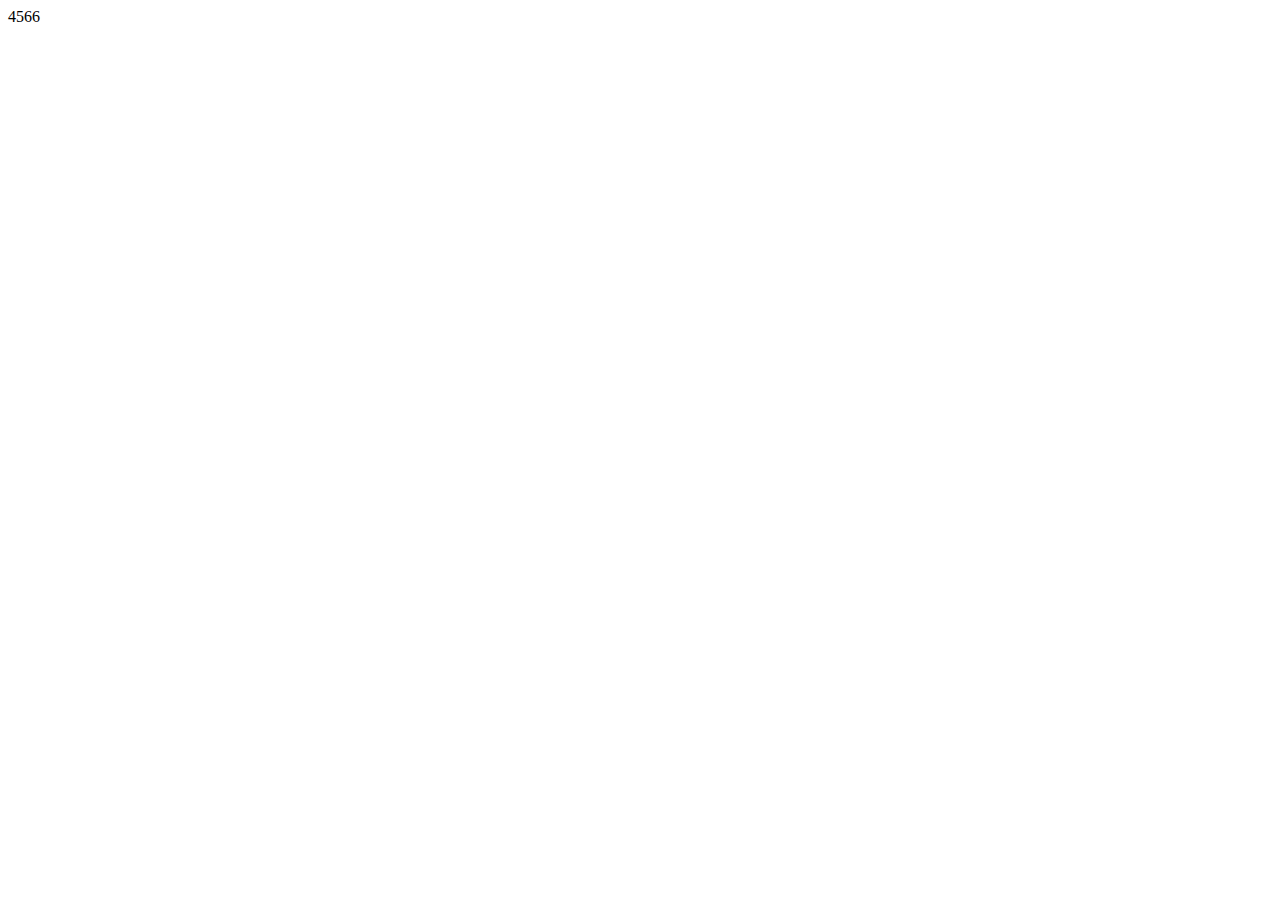
==== index.html @ e0aeba55 "新建了" ====
<!DOCTYPE html>
<html lang="en">
  <head>
    <meta charset="UTF-8" />
    <meta http-equiv="X-UA-Compatible" content="IE=edge" />
    <meta name="viewport" content="width=device-width, initial-scale=1.0" />
    <title>Document</title>
  </head>
  <body>
    <div>4566</div>
  </body>
</html>
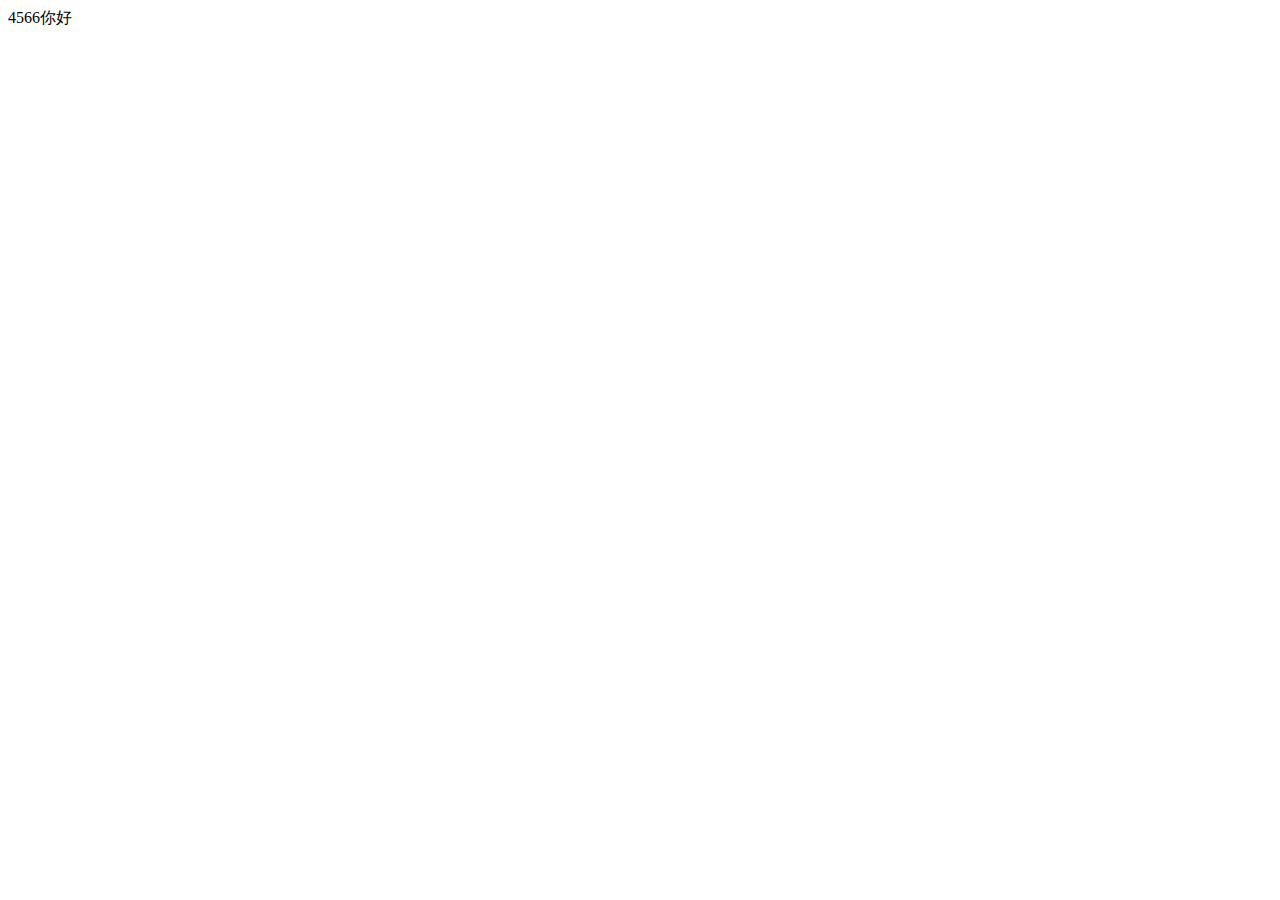
==== commit ae0e7cae: "全部提交了" ====
--- a/index.html
+++ b/index.html
@@ -7,6 +7,7 @@
     <title>Document</title>
   </head>
   <body>
-    <div>4566</div>
+    <div>4566你好</div>
+    <img src="" alt="" />
   </body>
 </html>
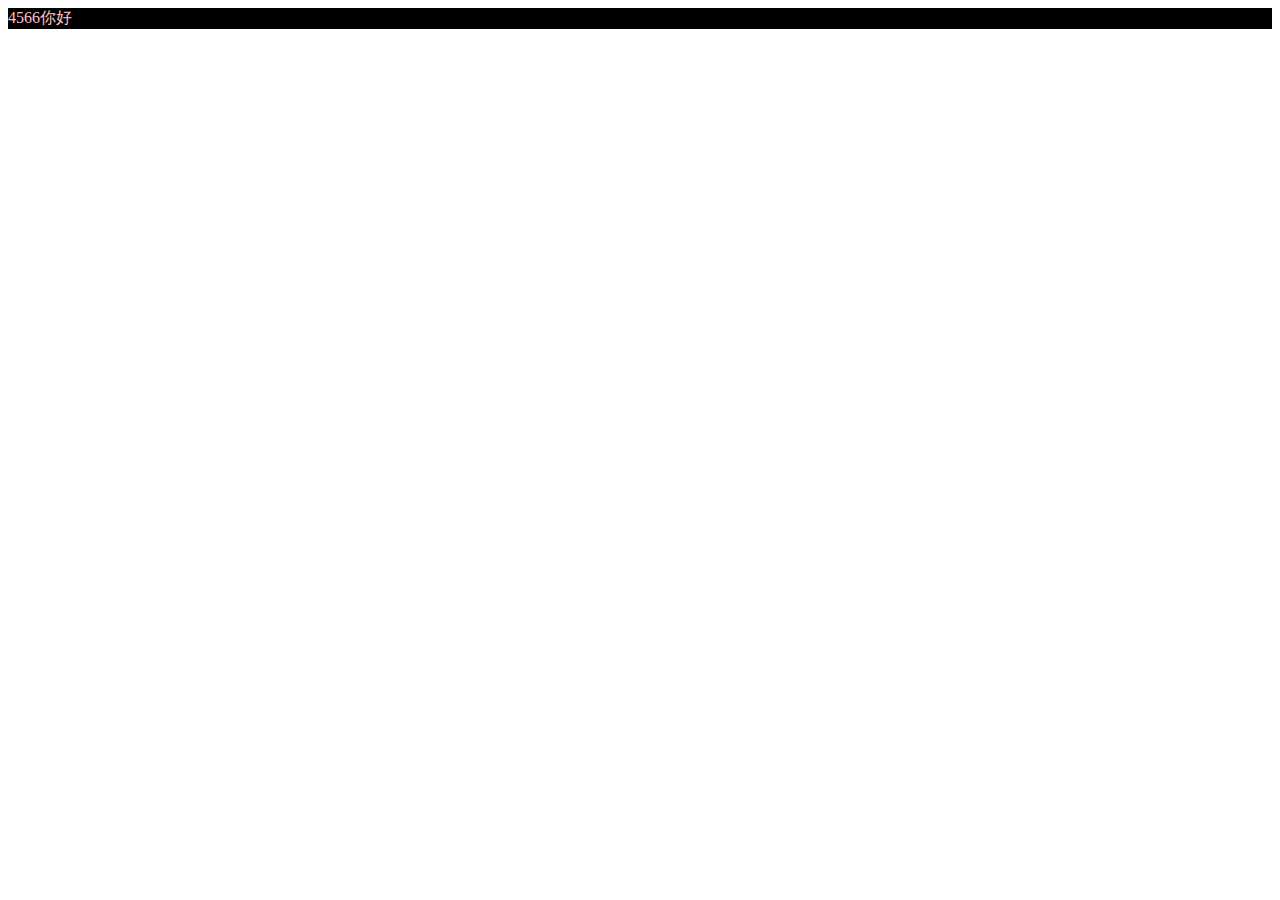
==== commit b45a2c14: "重新提交了" ====
--- a/index.html
+++ b/index.html
@@ -5,6 +5,7 @@
     <meta http-equiv="X-UA-Compatible" content="IE=edge" />
     <meta name="viewport" content="width=device-width, initial-scale=1.0" />
     <title>Document</title>
+    <link rel="stylesheet" href="./index.css" />
   </head>
   <body>
     <div>4566你好</div>
--- a/index.css
+++ b/index.css
@@ -0,0 +1,4 @@
+div{
+    color: pink;
+    background-color: #000;
+}